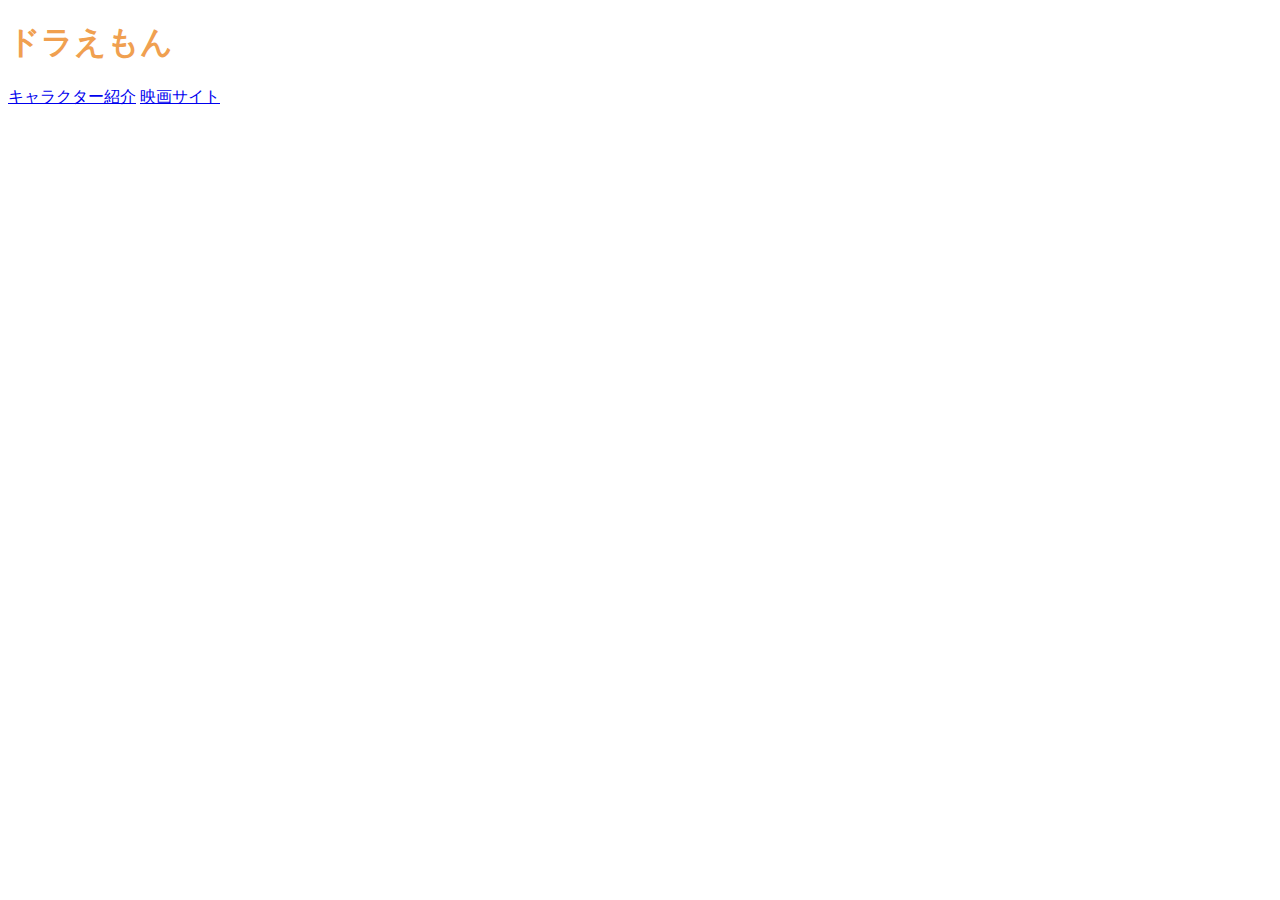
==== index.html @ d2392729 "Update index.html" ====
<!DOCTYPE html>
 <html lang="ja">
 <head>
 <meta charset="UTF-8">
 <title>期末課題</title>
 <link rel="stylesheet" href="mystyle.css">
 </head>
 <body>
 <h1>ドラえもん</h1>
 <a href="a.html ">キャラクター紹介</a>
 <a href="https://doraeiga.com/2023/">映画サイト</a>
 </body>
 </html>
---- mystyle.css ----
/* h1 { color: green;} */
h1 {color: #F0a050;}
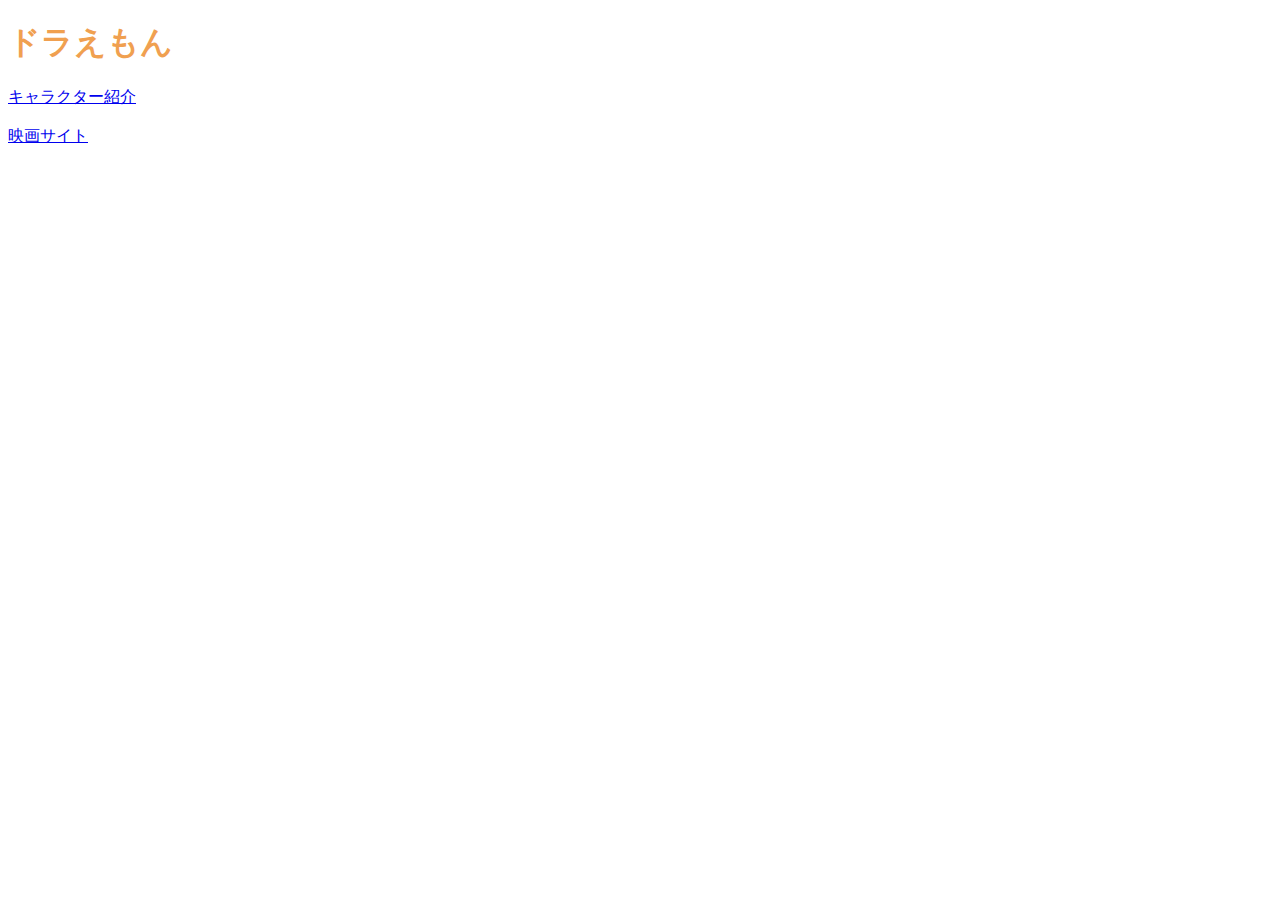
==== commit a6198634: "Update index.html" ====
--- a/index.html
+++ b/index.html
@@ -8,6 +8,6 @@
  <body>
  <h1>ドラえもん</h1>
  <a href="a.html ">キャラクター紹介</a>
- <a href="https://doraeiga.com/2023/">映画サイト</a>
+ <li></li><a href="https://doraeiga.com/2023/">映画サイト</a></li>
  </body>
  </html>
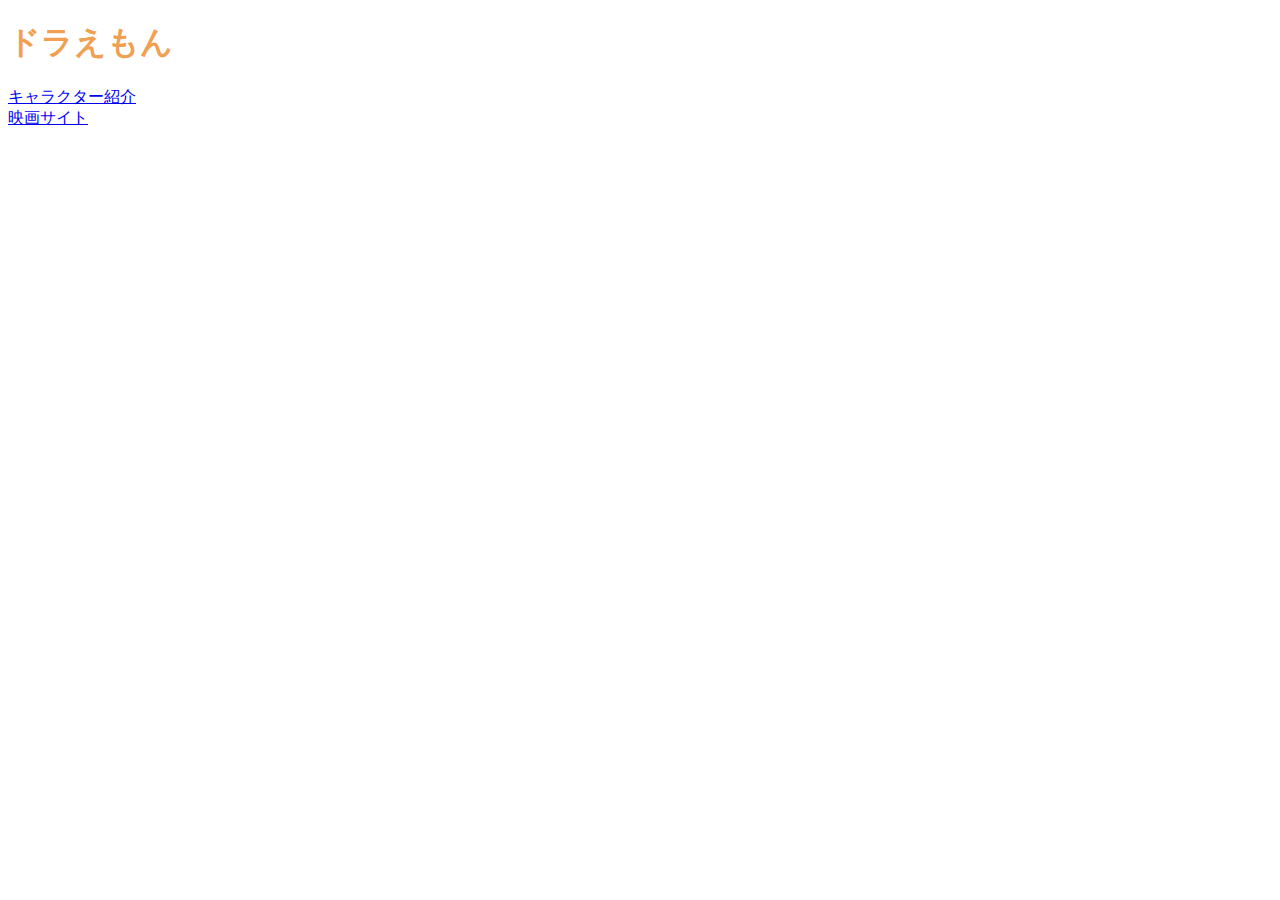
==== commit 84cc48f4: "Update index.html" ====
--- a/index.html
+++ b/index.html
@@ -8,6 +8,6 @@
  <body>
  <h1>ドラえもん</h1>
  <a href="a.html ">キャラクター紹介</a>
- <li></li><a href="https://doraeiga.com/2023/">映画サイト</a></li>
+ <li><a href="https://doraeiga.com/2023/">映画サイト</a></li>
  </body>
  </html>
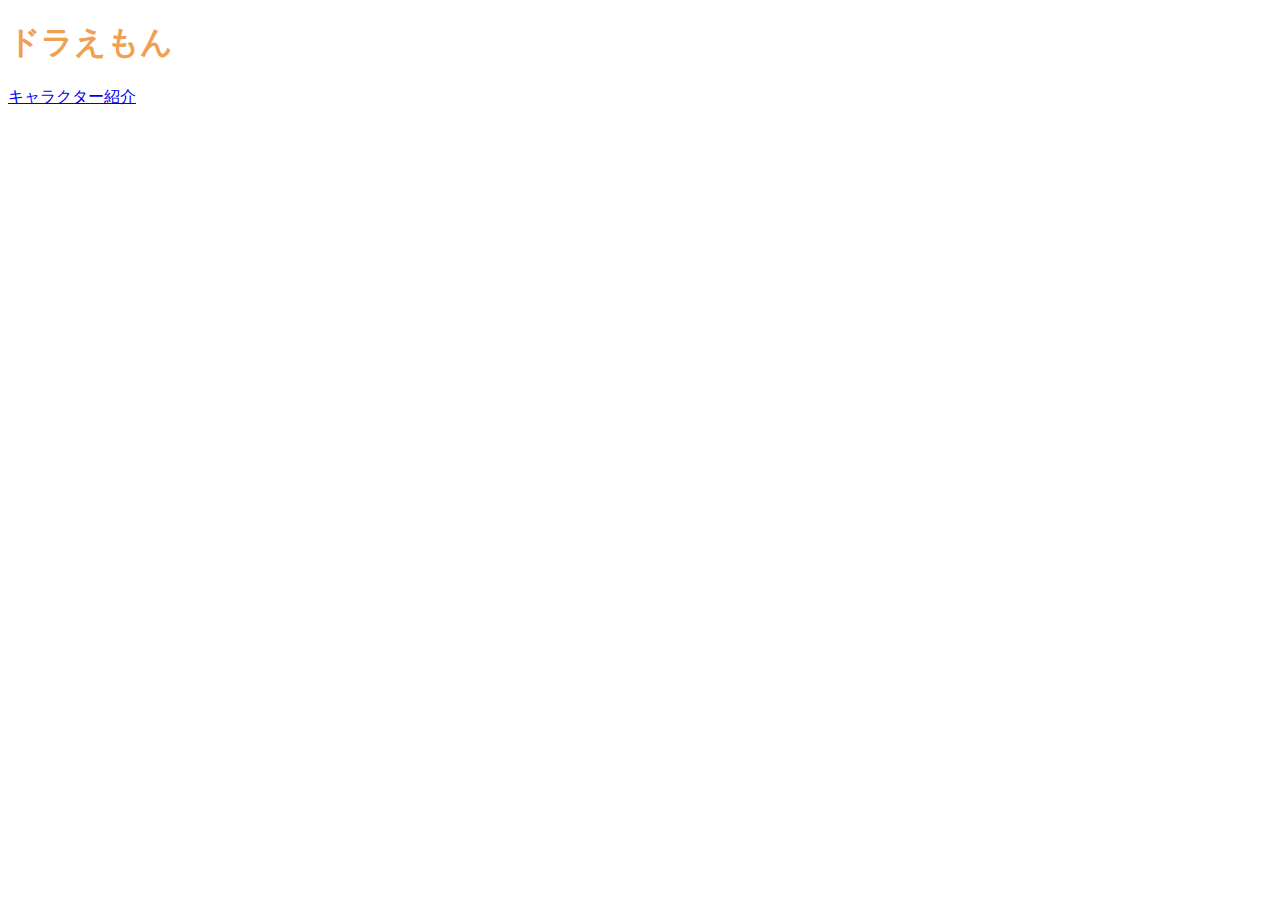
==== commit 73e74b53: "Update index.html" ====
--- a/index.html
+++ b/index.html
@@ -8,6 +8,6 @@
  <body>
  <h1>ドラえもん</h1>
  <a href="a.html ">キャラクター紹介</a>
- <li><a href="https://doraeiga.com/2023/">映画サイト</a></li>
+  
  </body>
  </html>
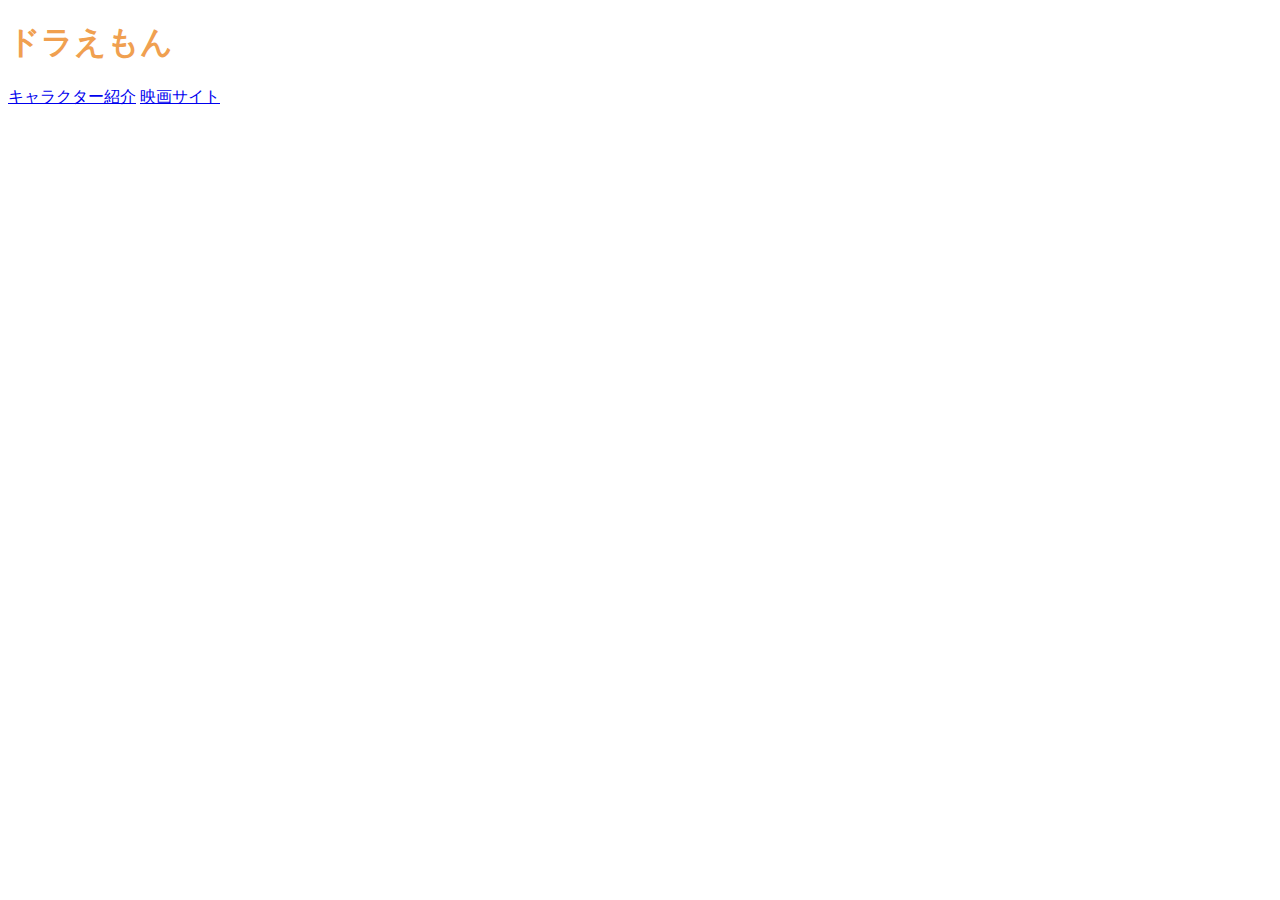
==== commit b0906a05: "Update index.html" ====
--- a/index.html
+++ b/index.html
@@ -8,6 +8,7 @@
  <body>
  <h1>ドラえもん</h1>
  <a href="a.html ">キャラクター紹介</a>
+ <a href="https://doraeiga.com/2023/">映画サイト</a>
   
  </body>
  </html>
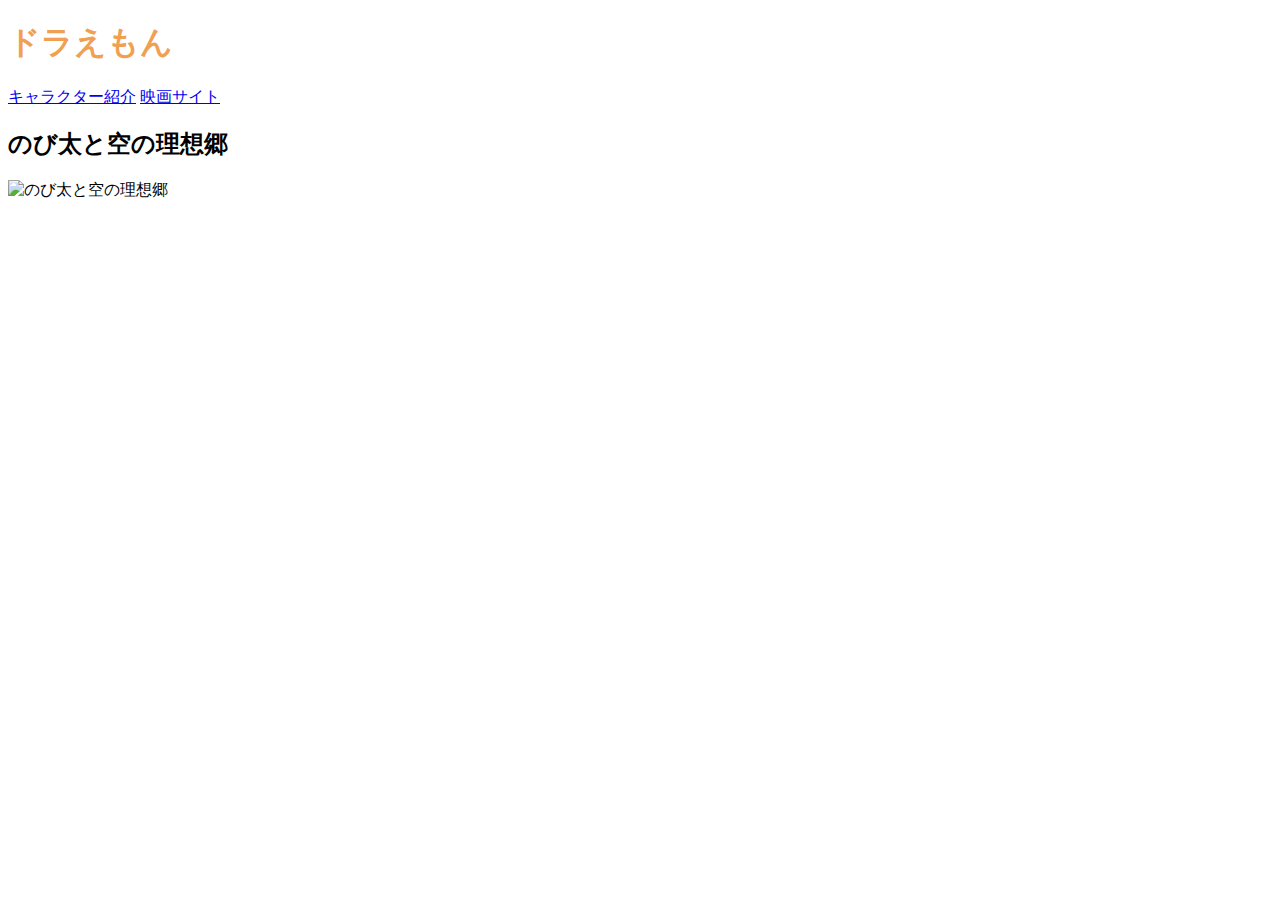
==== commit b2ab09c0: "Update index.html" ====
--- a/index.html
+++ b/index.html
@@ -9,6 +9,8 @@
  <h1>ドラえもん</h1>
  <a href="a.html ">キャラクター紹介</a>
  <a href="https://doraeiga.com/2023/">映画サイト</a>
+  <h2>のび太と空の理想郷</h2>
+<img src="" alt="のび太と空の理想郷">
   
  </body>
  </html>
